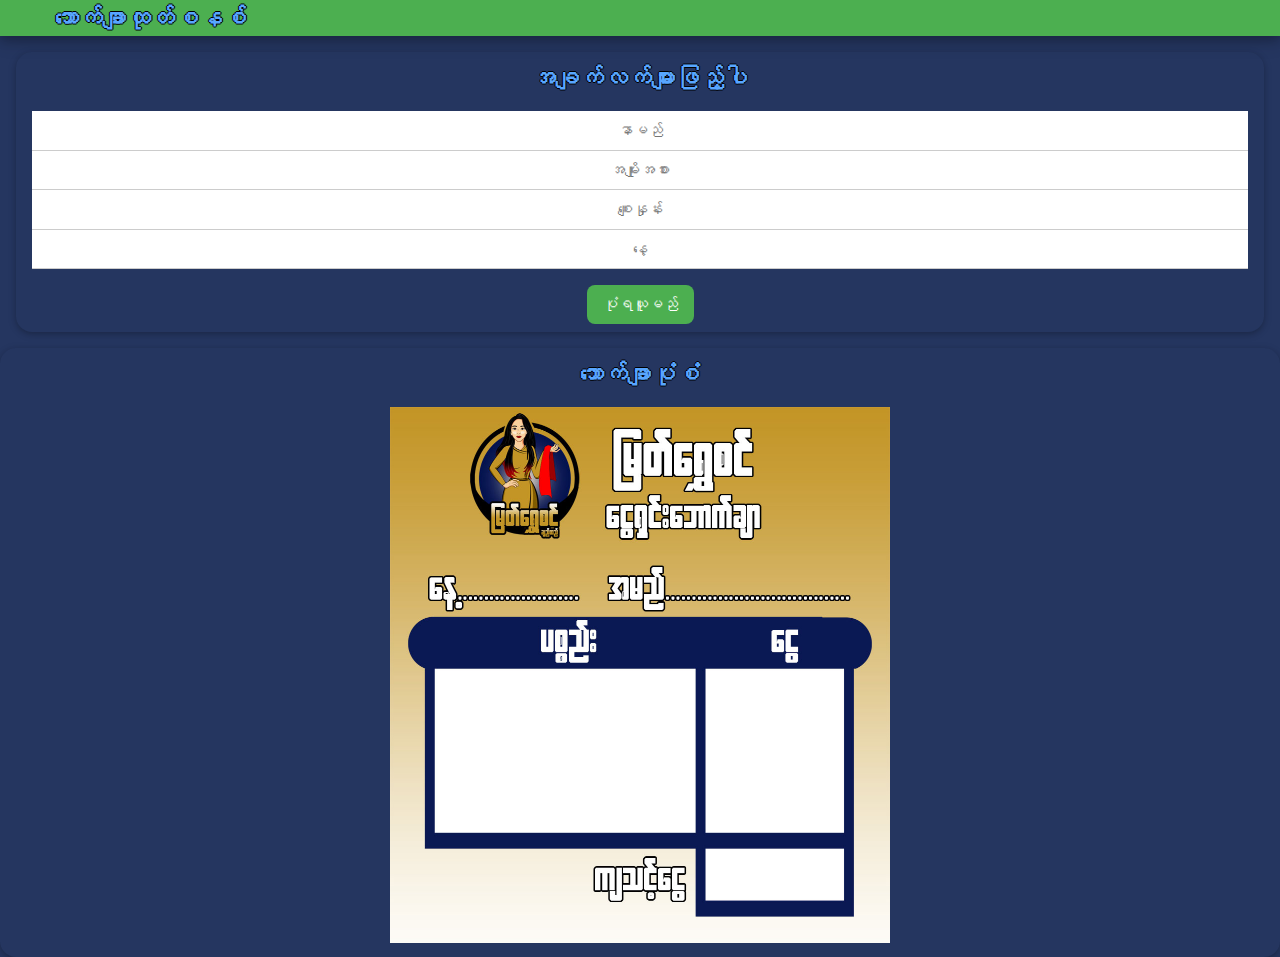
==== index.html @ 482e9067 "Add files via upload" ====
<!DOCTYPE html>
<html lang="en">
<head>

    <title>ဘောင်ချာထုတ်စနစ်</title>
    <meta charset="UTF-8">
    <meta name="viewport" content="width=device-width, initial-scale=1">
    <link rel="stylesheet" href="https://www.w3schools.com/w3css/4/w3.css">
    <link rel="stylesheet" href="style.css">

    <link rel="stylesheet" href="https://fonts.googleapis.com/icon?family=Material+Icons">
    <link rel="stylesheet" href="https://raw.githubusercontent.com/kaungkhantjc/php_basic/master/css/main.css">
<body>
</head>

<main id="main">

  
    <header id="header" class="w3-card-4 w3-green">
        <h3 style="margin-left: 55px">ဘောက်ချာထုတ်စနစ်</h3>
    </header>
    <div onclick="w3_close()" id="contents" class="content">
        <div class="w3-panel w3-container">
     
    <div id="contents" class="content">
        <form method="post" class="w3-container w3-card w3-padding w3-round-xlarge">
            <div class="w3-center"><h3>အချက်လက်များဖြည့်ပါ</h3></div>

                <label for="edt_title">
                <input id="name" class="w3-input w3-center" type="text" name="title" placeholder="နာမည်"/>
                </label>

                <label for="edt_title">
                <input id="nrc" class="w3-input w3-center" type="text" name="title" placeholder="အမျိုးအစား"/>

                <label for="edt_title">
                <input id="class" class="w3-input w3-center" type="text" name="title" placeholder="စျေးနှုန်း"/>

                </label><label for="edt_title">
                <input id="date" class="w3-input w3-center" type="text" name="title" placeholder="နေ့"/>


                <div class="w3-center w3-margin-top">
        <a href="#" class="w3-button w3-green w3-mobile w3-round-large" id="download-btn">ပုံရယူမည်</a>
                </div>
  </div>
    </div>
            </form>




    <div id="contents" class="content">
        <form method="post" action="welcome.php" class="w3-container w3-card w3-padding w3-round-xlarge">
            <div class="w3-center"><h3>ဘောက်ချာပုံစံ</h3></div>
   <div class="w3-center">
 <canvas id="canvas" height="536px" width="500px"></canvas></div>
      

    </div>
            </form>

         

</div>


</main>
   <script src="script.js"></script>
</body>

</html>
---- style.css ----
body{
        background: #253660;}
	font-size: 400;
	font-family: 'Roboto', sans-serif;
}
.wpk-iframe-generator{
	padding-top: 50px;
	padding-bottom: 50px;
}
.wpk-iframe-generator .wpk-option{
	width: 100%;
	display: flex;
	flex-wrap: wrap;
}

.wpk-iframe-generator .wpk-option > .wpk-field{
color: #ffffff;
	width: 33.333%;
	flex: 0 0 33.333%;
	max-width: 33.333%;
	display: inline-block;
	padding-bottom: 20px;
	padding-left: 30px;
        padding-right: 30px;
}
.wpk-iframe-generator .iframe-url-option #iframe-url{
	width: 100%;
	margin-bottom: 20px;
}
.wpk-iframe-generator .iframe-output button{
	margin-bottom: 20px;
}
h1 {

}
h1, h2, h3, h4, h6 {
  margin: 0 0 15px;
  color: #58a6ff;
  font-weight: 1000;
text-shadow: -1px 0 black, 0 1px black, 1px 0 black, 0 -1px black;
}
h5 {
  margin: 0 0 10px;
  color: #57849e;
  font-weight: 500;
}
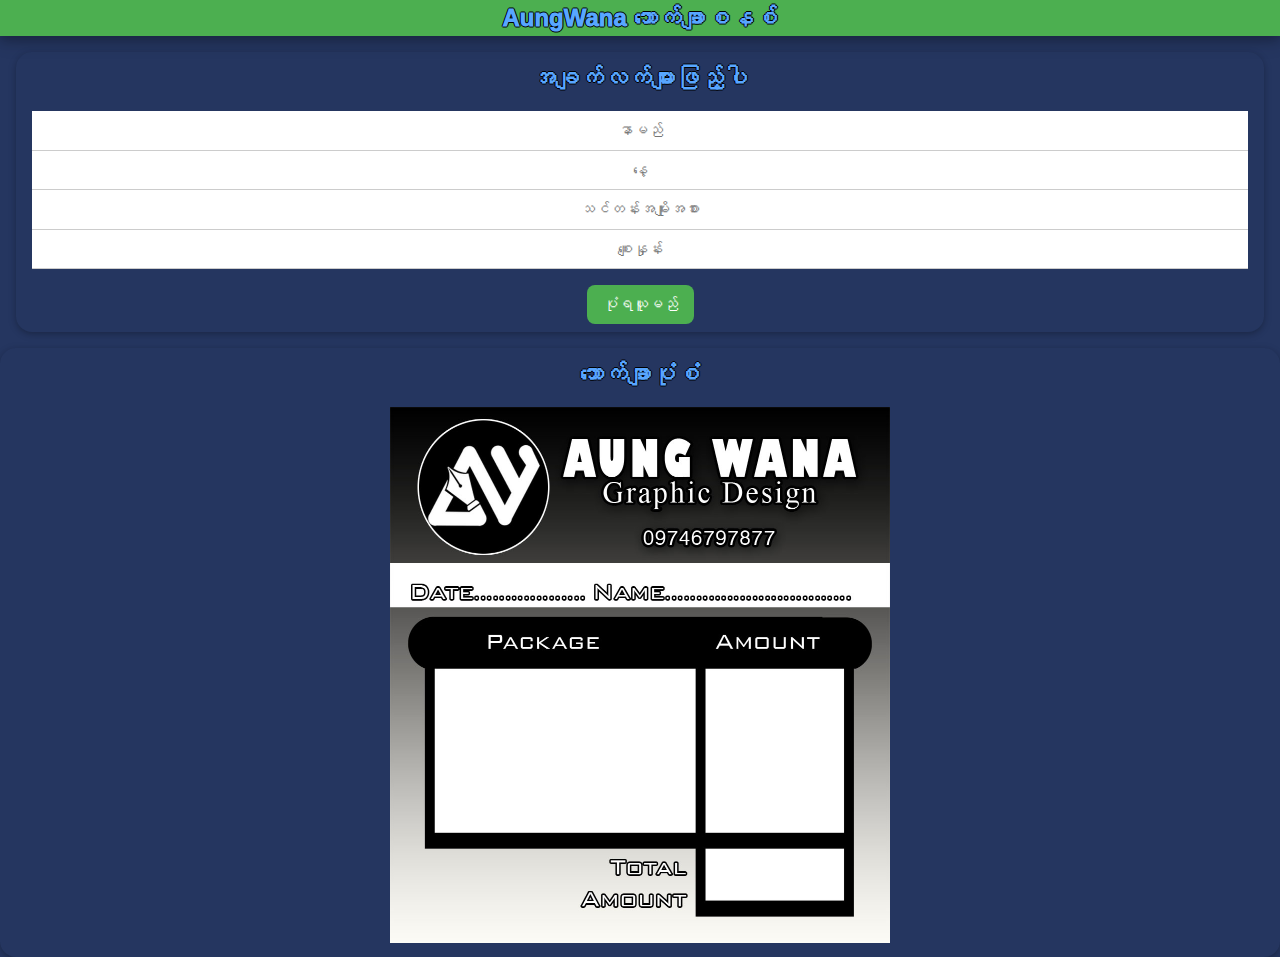
==== commit 54173b33: "Add files via upload" ====
--- a/index.html
+++ b/index.html
@@ -2,7 +2,7 @@
 <html lang="en">
 <head>
 
-    <title>ဘောင်ချာထုတ်စနစ်</title>
+    <title>AungWana ဘောက်ချာထုတ်စနစ်</title>
     <meta charset="UTF-8">
     <meta name="viewport" content="width=device-width, initial-scale=1">
     <link rel="stylesheet" href="https://www.w3schools.com/w3css/4/w3.css">
@@ -16,8 +16,8 @@
 <main id="main">
 
   
-    <header id="header" class="w3-card-4 w3-green">
-        <h3 style="margin-left: 55px">ဘောက်ချာထုတ်စနစ်</h3>
+    <header id="header" class="w3-center w3-card-4 w3-green">
+        <h3>AungWana ဘောက်ချာစနစ်</h3>
     </header>
     <div onclick="w3_close()" id="contents" class="content">
         <div class="w3-panel w3-container">
@@ -30,14 +30,15 @@
                 <input id="name" class="w3-input w3-center" type="text" name="title" placeholder="နာမည်"/>
                 </label>
 
+                </label><label for="edt_title">
+                <input id="date" class="w3-input w3-center" type="text" name="title" placeholder="နေ့"/>
+
+
                 <label for="edt_title">
-                <input id="nrc" class="w3-input w3-center" type="text" name="title" placeholder="အမျိုးအစား"/>
+                <input id="nrc" class="w3-input w3-center" type="text" name="title" placeholder="သင်တန်းအမျိုးအစား"/>
 
                 <label for="edt_title">
                 <input id="class" class="w3-input w3-center" type="text" name="title" placeholder="စျေးနှုန်း"/>
-
-                </label><label for="edt_title">
-                <input id="date" class="w3-input w3-center" type="text" name="title" placeholder="နေ့"/>
 
 
                 <div class="w3-center w3-margin-top">
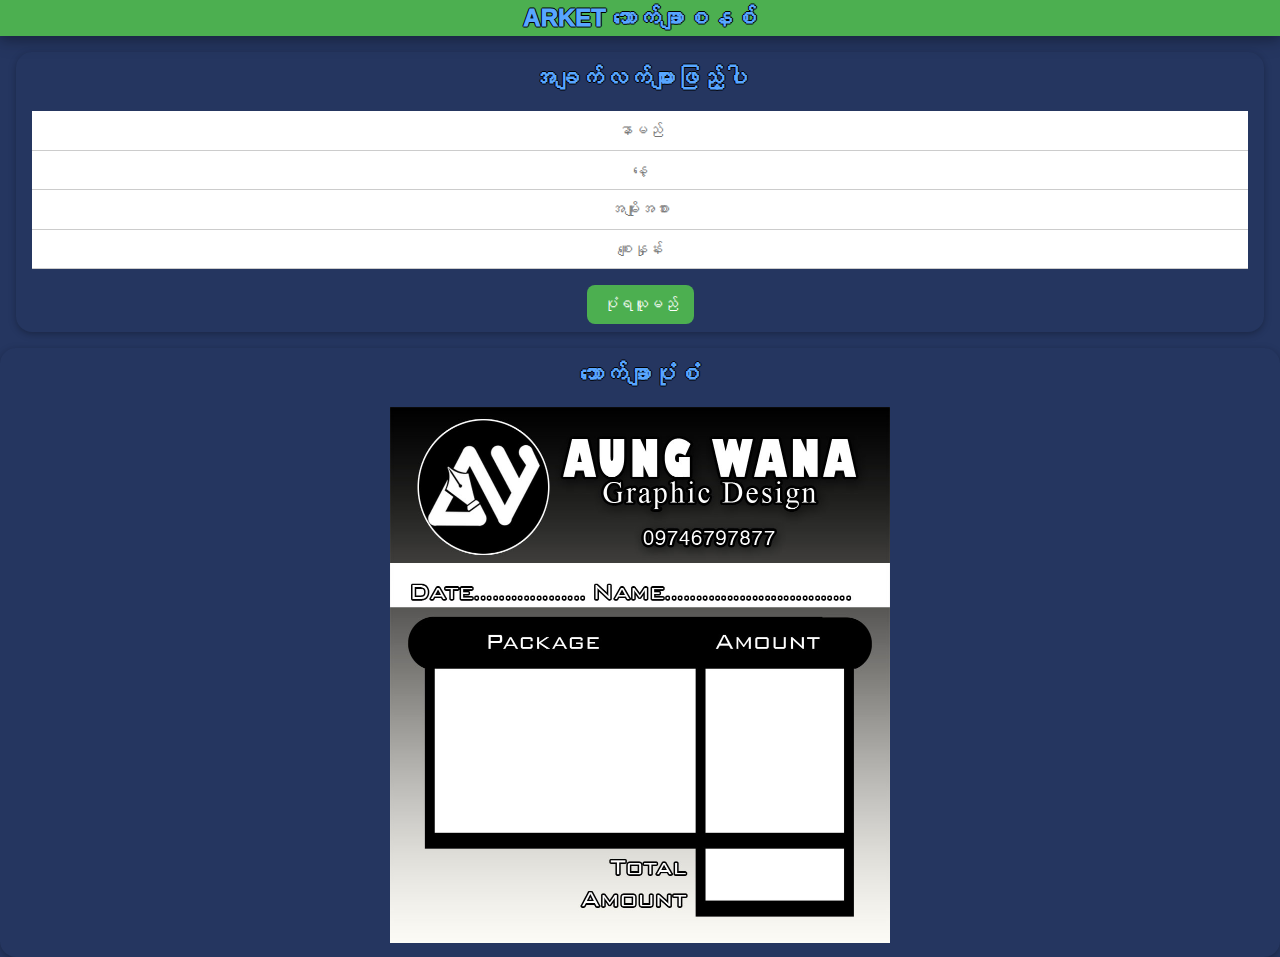
==== commit 78c4ad38: "Add files via upload" ====
--- a/index.html
+++ b/index.html
@@ -2,7 +2,7 @@
 <html lang="en">
 <head>
 
-    <title>AungWana ဘောက်ချာထုတ်စနစ်</title>
+    <title>ARKET ဘောက်ချာထုတ်စနစ်</title>
     <meta charset="UTF-8">
     <meta name="viewport" content="width=device-width, initial-scale=1">
     <link rel="stylesheet" href="https://www.w3schools.com/w3css/4/w3.css">
@@ -17,7 +17,7 @@
 
   
     <header id="header" class="w3-center w3-card-4 w3-green">
-        <h3>AungWana ဘောက်ချာစနစ်</h3>
+        <h3>ARKET ဘောက်ချာစနစ်</h3>
     </header>
     <div onclick="w3_close()" id="contents" class="content">
         <div class="w3-panel w3-container">
@@ -35,7 +35,7 @@
 
 
                 <label for="edt_title">
-                <input id="nrc" class="w3-input w3-center" type="text" name="title" placeholder="သင်တန်းအမျိုးအစား"/>
+                <input id="nrc" class="w3-input w3-center" type="text" name="title" placeholder="အမျိုးအစား"/>
 
                 <label for="edt_title">
                 <input id="class" class="w3-input w3-center" type="text" name="title" placeholder="စျေးနှုန်း"/>
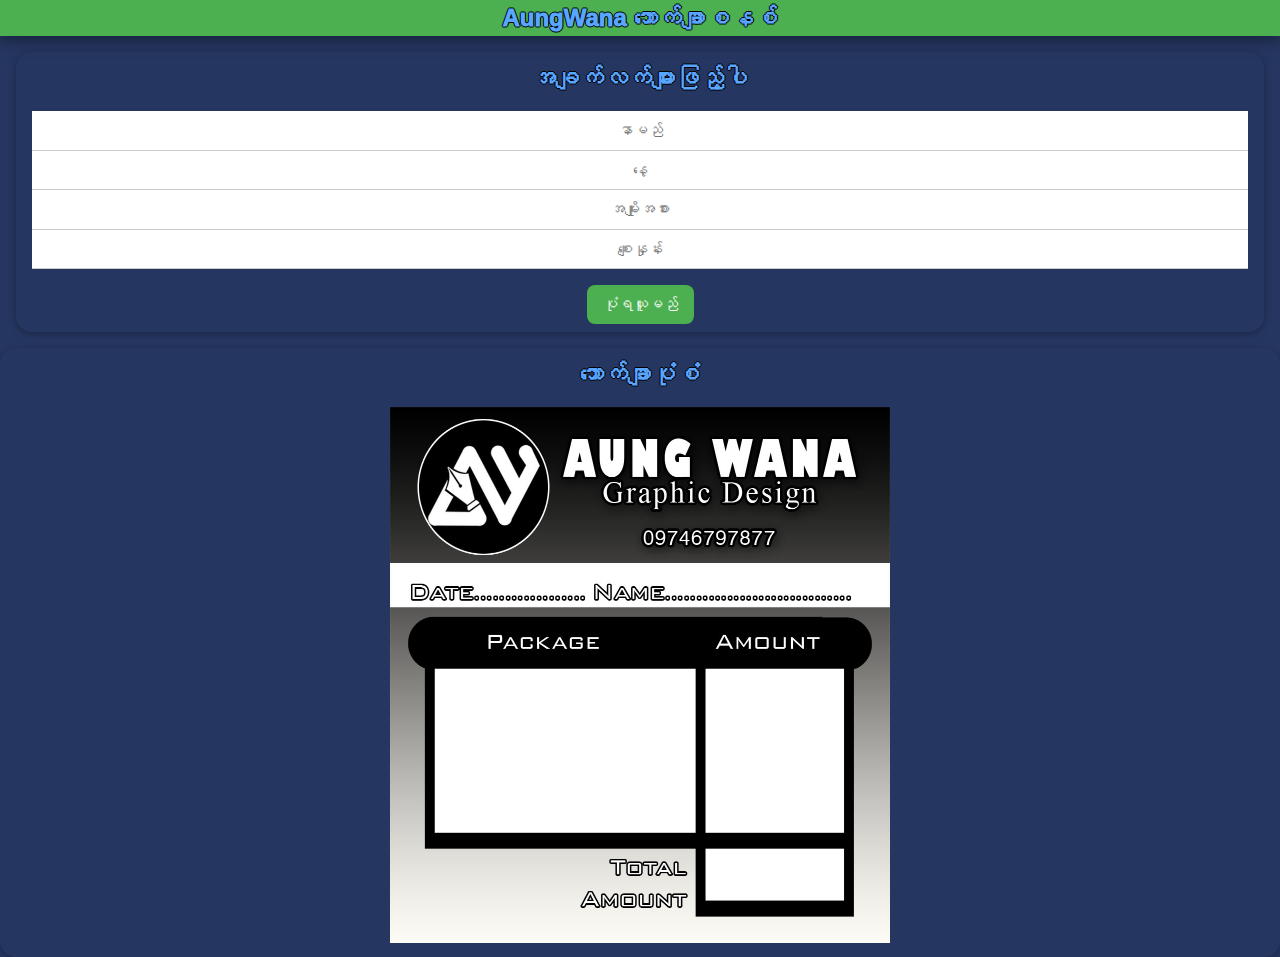
==== commit 40575623: "Update index.html" ====
--- a/index.html
+++ b/index.html
@@ -2,7 +2,7 @@
 <html lang="en">
 <head>
 
-    <title>ARKET ဘောက်ချာထုတ်စနစ်</title>
+    <title>AungWana ဘောက်ချာထုတ်စနစ်</title>
     <meta charset="UTF-8">
     <meta name="viewport" content="width=device-width, initial-scale=1">
     <link rel="stylesheet" href="https://www.w3schools.com/w3css/4/w3.css">
@@ -17,7 +17,7 @@
 
   
     <header id="header" class="w3-center w3-card-4 w3-green">
-        <h3>ARKET ဘောက်ချာစနစ်</h3>
+        <h3>AungWana ဘောက်ချာစနစ်</h3>
     </header>
     <div onclick="w3_close()" id="contents" class="content">
         <div class="w3-panel w3-container">
@@ -70,4 +70,4 @@
    <script src="script.js"></script>
 </body>
 
-</html>+</html>
